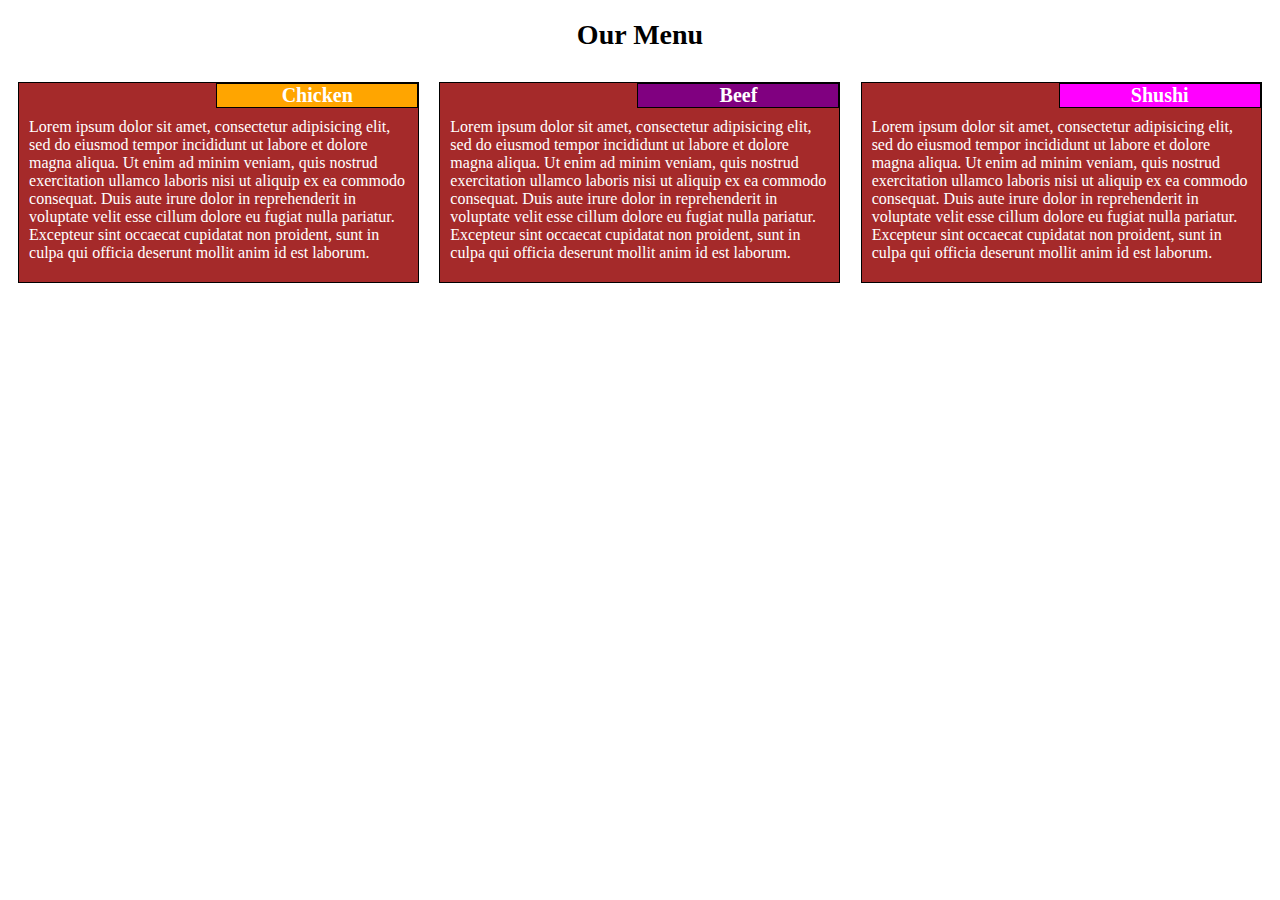
==== mod2-solution/index.html @ 1e0a0835 "My first try on mod2." ====
<!DOCTYPE html>
<html>
<head>
<meta charset="utf-8">
<meta name="viewport" content="width=device-width, initial-scale=1">
<title>My Solution to Mod2</title>
<link rel="stylesheet" href="css/styles.css"> 
</head>

<body>
<h1>Our Menu</h1>

<div class="row">
  <div class="col-lg-4 col-md-6"> 
  <p>
  <span id="H1">Chicken</span>
  Lorem ipsum dolor sit amet, consectetur adipisicing elit, sed do eiusmod tempor incididunt ut labore et dolore magna aliqua. Ut enim ad minim veniam, quis nostrud exercitation ullamco laboris nisi ut aliquip ex ea commodo consequat. Duis aute irure dolor in reprehenderit in voluptate velit esse cillum dolore eu fugiat nulla pariatur. Excepteur sint occaecat cupidatat non proident, sunt in culpa qui officia deserunt mollit anim id est laborum.
  </p>
  </div>
  <div class="col-lg-4 col-md-6">
  <p>
  <span id="H2">Beef</span>
  Lorem ipsum dolor sit amet, consectetur adipisicing elit, sed do eiusmod tempor incididunt ut labore et dolore magna aliqua. Ut enim ad minim veniam, quis nostrud exercitation ullamco laboris nisi ut aliquip ex ea commodo consequat. Duis aute irure dolor in reprehenderit in voluptate velit esse cillum dolore eu fugiat nulla pariatur. Excepteur sint occaecat cupidatat non proident, sunt in culpa qui officia deserunt mollit anim id est laborum.
  </p>
  </div>
  <div class="col-lg-4 col-md-12">
  <p>
  <span id="H3">Shushi</span>
  Lorem ipsum dolor sit amet, consectetur adipisicing elit, sed do eiusmod tempor incididunt ut labore et dolore magna aliqua. Ut enim ad minim veniam, quis nostrud exercitation ullamco laboris nisi ut aliquip ex ea commodo consequat. Duis aute irure dolor in reprehenderit in voluptate velit esse cillum dolore eu fugiat nulla pariatur. Excepteur sint occaecat cupidatat non proident, sunt in culpa qui officia deserunt mollit anim id est laborum.
  </p>
  </div>
</div>

</body>
</html>
---- mod2-solution/css/styles.css ----
<style>

/********** Base styles **********/
* {
  box-sizing: border-box;
  margin-left: 0px;
  margin-right: 0px;
  font-size: 15pt;
}

h1 {
  font-size: 1.75em;
  font-weight: bold;
  text-align: center;
  margin-bottom: 15px;
}

span {
  text-align: center;
  font-size: 1.25em;
  font-weight: bold;
  border: 1px solid black;
  width: 200px;
  margin-top: 0px;
  background-color: magenta;
  position: absolute;
  right: 0px;
  top: 0px;
}

#H1 {
  background-color: orange;
}

#H2 {
  background-color: purple;
}

p {
  position: relative;
  width: 90%;
  margin-right: auto;
  margin-left: auto;
  margin-bottom: auto;
  padding: 35px 10px 20px 10px;
  border: 1px solid black;
  background-color: #A52A2A;
  color: white;
}

/* Simple Responsive Framework. */
.row {
  width: 100%;
}

/********** Desktop **********/
@media (min-width: 992px) {
  .col-lg-4 {
    float: left;
    width: 33.33%;
  }
  
}

/********** Tablets only **********/
@media (min-width: 768px) and (max-width: 991px) {
  .col-md-6, .col-md-12 {
    float: left;
  }
  .col-md-6 {
    width: 50%;
  }
  .col-md-12 {
    width: 100%;
  }
  .col-md-12 > p {
    width: 95%;
  }
}
/********** Border-Box Sizing Needed Here **********/

</style>
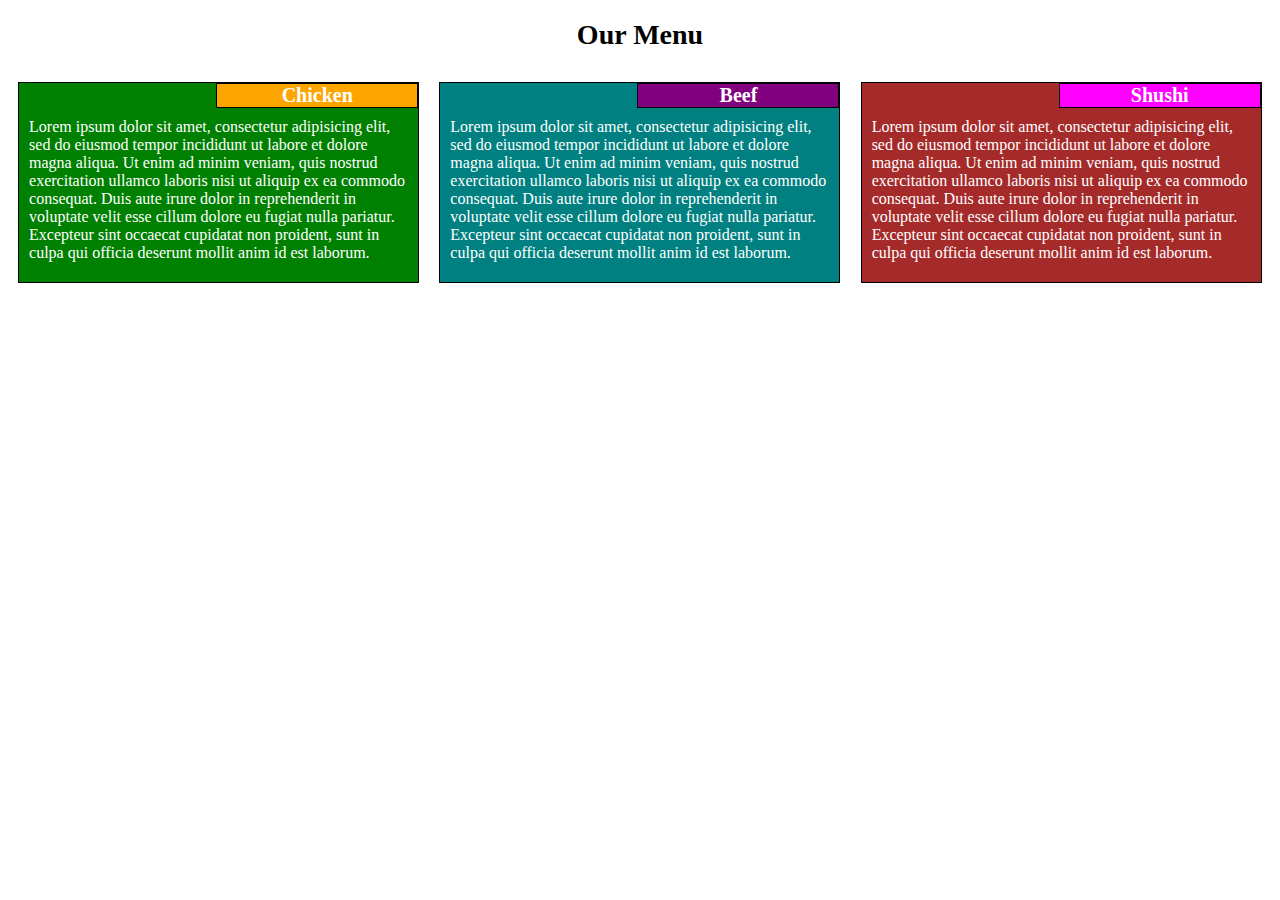
==== commit 215d59be: "Minor Changes. Added fancy coloured sections." ====
--- a/mod2-solution/index.html
+++ b/mod2-solution/index.html
@@ -12,19 +12,19 @@
 
 <div class="row">
   <div class="col-lg-4 col-md-6"> 
-  <p>
+  <p id="par1">
   <span id="H1">Chicken</span>
   Lorem ipsum dolor sit amet, consectetur adipisicing elit, sed do eiusmod tempor incididunt ut labore et dolore magna aliqua. Ut enim ad minim veniam, quis nostrud exercitation ullamco laboris nisi ut aliquip ex ea commodo consequat. Duis aute irure dolor in reprehenderit in voluptate velit esse cillum dolore eu fugiat nulla pariatur. Excepteur sint occaecat cupidatat non proident, sunt in culpa qui officia deserunt mollit anim id est laborum.
   </p>
   </div>
   <div class="col-lg-4 col-md-6">
-  <p>
+  <p id="par2">
   <span id="H2">Beef</span>
   Lorem ipsum dolor sit amet, consectetur adipisicing elit, sed do eiusmod tempor incididunt ut labore et dolore magna aliqua. Ut enim ad minim veniam, quis nostrud exercitation ullamco laboris nisi ut aliquip ex ea commodo consequat. Duis aute irure dolor in reprehenderit in voluptate velit esse cillum dolore eu fugiat nulla pariatur. Excepteur sint occaecat cupidatat non proident, sunt in culpa qui officia deserunt mollit anim id est laborum.
   </p>
   </div>
   <div class="col-lg-4 col-md-12">
-  <p>
+  <p id="par3">
   <span id="H3">Shushi</span>
   Lorem ipsum dolor sit amet, consectetur adipisicing elit, sed do eiusmod tempor incididunt ut labore et dolore magna aliqua. Ut enim ad minim veniam, quis nostrud exercitation ullamco laboris nisi ut aliquip ex ea commodo consequat. Duis aute irure dolor in reprehenderit in voluptate velit esse cillum dolore eu fugiat nulla pariatur. Excepteur sint occaecat cupidatat non proident, sunt in culpa qui officia deserunt mollit anim id est laborum.
   </p>
--- a/mod2-solution/css/styles.css
+++ b/mod2-solution/css/styles.css
@@ -6,6 +6,7 @@
   margin-left: 0px;
   margin-right: 0px;
   font-size: 15pt;
+  font-family: Helvetica;
 }
 
 h1 {
@@ -28,14 +29,6 @@
   top: 0px;
 }
 
-#H1 {
-  background-color: orange;
-}
-
-#H2 {
-  background-color: purple;
-}
-
 p {
   position: relative;
   width: 90%;
@@ -46,6 +39,22 @@
   border: 1px solid black;
   background-color: #A52A2A;
   color: white;
+}
+
+#par1{
+  background-color: green;
+}
+
+#par2{
+  background-color: teal;
+}
+
+#H1 {
+  background-color: orange;
+}
+
+#H2 {
+  background-color: purple;
 }
 
 /* Simple Responsive Framework. */
@@ -62,7 +71,7 @@
   
 }
 
-/********** Tablets only **********/
+/********** Tablets **********/
 @media (min-width: 768px) and (max-width: 991px) {
   .col-md-6, .col-md-12 {
     float: left;
@@ -77,6 +86,5 @@
     width: 95%;
   }
 }
-/********** Border-Box Sizing Needed Here **********/
 
 </style>